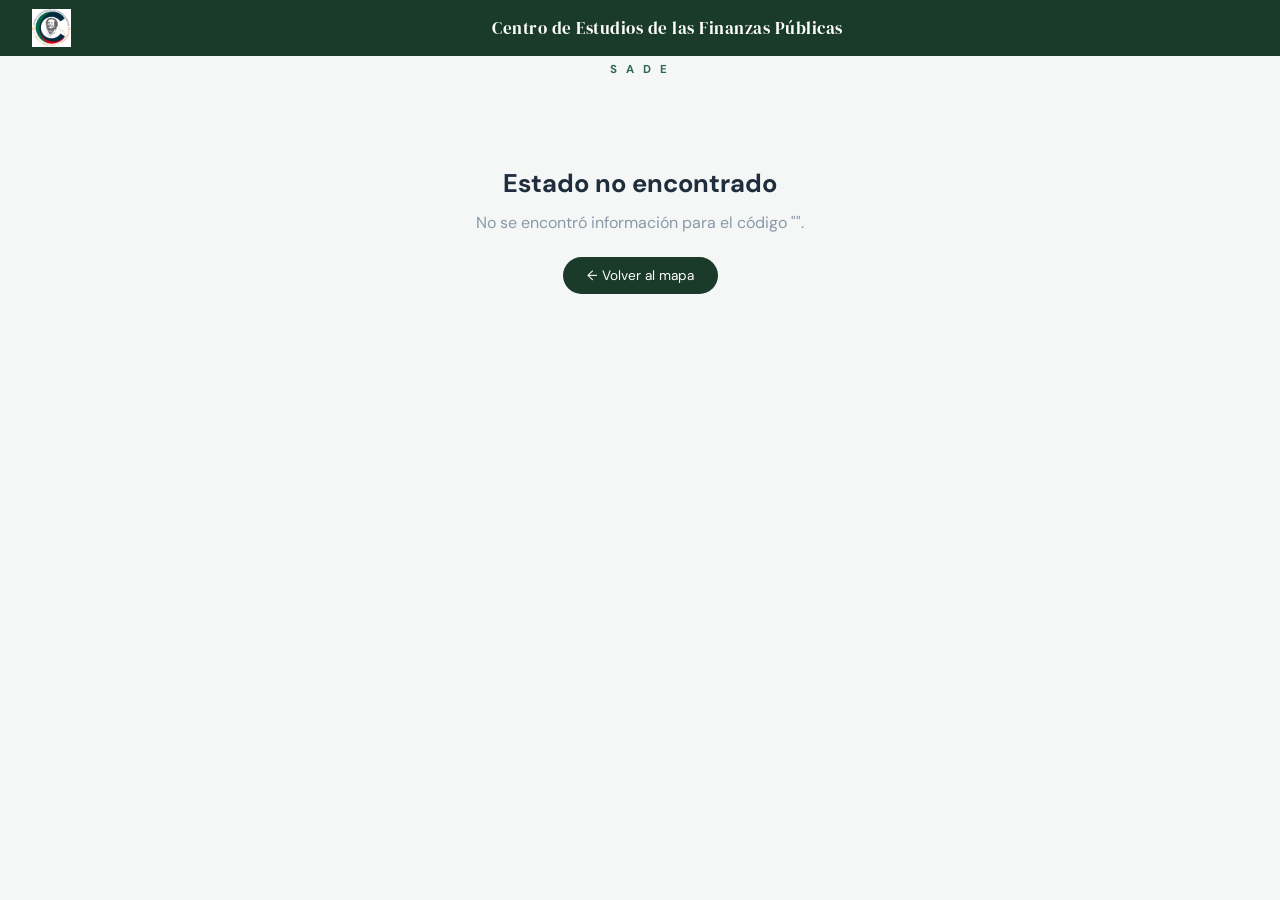
==== detalle.html @ db563347 "Add files via upload" ====
<!DOCTYPE html>
<html lang="es">
<head>
    <meta charset="UTF-8">
    <meta name="viewport" content="width=device-width, initial-scale=1.0">
    <title>SADE — Detalle Estatal</title>
    <link rel="preconnect" href="https://fonts.googleapis.com">
    <link rel="preconnect" href="https://fonts.gstatic.com" crossorigin>
    <link href="https://fonts.googleapis.com/css2?family=DM+Serif+Display:ital@0;1&family=DM+Sans:ital,wght@0,300;0,400;0,500;0,700;1,300&display=swap" rel="stylesheet">
    <script src="datos.js"></script>
    <style>
        /* ── RESET & BASE ── */
        *, *::before, *::after { box-sizing: border-box; margin: 0; padding: 0; }

        :root {
            --verde-oscuro: #1a3a2a;
            --verde:        #2d6a4f;
            --cafe:         #C1B293;
            --marino:       #1f2d3d;
            --gris-tex:     #8a99a8;
            --gris-bg:      #f4f7f6;
            --blanco:       #ffffff;
            --borde:        #dde3e9;
        }

        body {
            font-family: 'DM Sans', sans-serif;
            background: var(--gris-bg);
            color: var(--marino);
            min-height: 100vh;
        }

        /* ── TOPBAR (igual que mapa) ── */
        .topbar {
            background: var(--verde-oscuro);
            display: flex;
            align-items: center;
            padding: 0 32px;
            height: 56px;
            gap: 16px;
        }
        .topbar img {
            height: 38px;
            object-fit: contain;
        }
        .topbar-titulo {
            color: var(--blanco);
            font-family: 'DM Serif Display', serif;
            font-size: 1.05rem;
            flex: 1;
            text-align: center;
            letter-spacing: 0.5px;
        }
        .topbar-sade {
            background: var(--gris-bg);
            text-align: center;
            padding: 6px 0;
            letter-spacing: 3px;
            font-size: 0.72rem;
            font-weight: 700;
            color: var(--verde);
            text-transform: uppercase;
        }

        /* ── BREADCRUMB ── */
        .breadcrumb {
            max-width: 960px;
            margin: 0 auto;
            padding: 18px 24px 0;
            display: flex;
            align-items: center;
            gap: 8px;
        }
        .breadcrumb a {
            color: var(--verde);
            text-decoration: none;
            font-size: 0.82rem;
            font-weight: 500;
            display: flex;
            align-items: center;
            gap: 5px;
            transition: opacity 0.2s;
        }
        .breadcrumb a:hover { opacity: 0.7; }
        .breadcrumb span {
            color: var(--gris-tex);
            font-size: 0.82rem;
        }

        /* ── HERO ── */
        .hero {
            max-width: 960px;
            margin: 0 auto;
            padding: 24px 24px 0;
            display: flex;
            align-items: flex-end;
            gap: 24px;
        }
        .hero-escudo {
            width: 72px;
            height: 72px;
            object-fit: contain;
            flex-shrink: 0;
            filter: drop-shadow(0 2px 8px rgba(0,0,0,0.12));
        }
        .hero-escudo-placeholder {
            width: 72px;
            height: 72px;
            border-radius: 50%;
            background: linear-gradient(135deg, var(--cafe) 0%, var(--verde) 100%);
            display: flex;
            align-items: center;
            justify-content: center;
            font-size: 1.6rem;
            color: white;
            font-family: 'DM Serif Display', serif;
            flex-shrink: 0;
        }
        .hero-texto h1 {
            font-family: 'DM Serif Display', serif;
            font-size: 2.4rem;
            color: var(--marino);
            line-height: 1.1;
        }
        .hero-texto .hero-sub {
            font-size: 0.8rem;
            color: var(--gris-tex);
            letter-spacing: 2px;
            text-transform: uppercase;
            margin-top: 4px;
        }
        .hero-divider {
            max-width: 960px;
            margin: 16px auto 0;
            padding: 0 24px;
        }
        .hero-divider hr {
            border: none;
            border-top: 1.5px solid var(--borde);
        }

        /* ── LAYOUT PRINCIPAL ── */
        .contenido {
            max-width: 960px;
            margin: 0 auto;
            padding: 24px;
            display: grid;
            grid-template-columns: 1fr 1fr;
            gap: 20px;
        }

        /* ── TARJETA GENÉRICA ── */
        .card {
            background: var(--blanco);
            border-radius: 14px;
            padding: 22px 24px;
            box-shadow: 0 2px 12px rgba(31,45,61,0.06);
            animation: fadeUp 0.5s ease both;
        }
        .card-full { grid-column: 1 / -1; }

        .card-titulo {
            font-size: 0.62rem;
            letter-spacing: 2px;
            text-transform: uppercase;
            color: var(--cafe);
            font-weight: 700;
            margin-bottom: 16px;
        }

        /* ── KPIs (fila de 6) ── */
        .kpis-grid {
            grid-column: 1 / -1;
            display: grid;
            grid-template-columns: repeat(3, 1fr);
            gap: 12px;
        }
        .kpi-box {
            background: var(--blanco);
            border-radius: 12px;
            padding: 18px 20px;
            box-shadow: 0 2px 10px rgba(31,45,61,0.06);
            animation: fadeUp 0.5s ease both;
            border-left: 3px solid transparent;
            transition: border-color 0.25s, transform 0.25s;
        }
        .kpi-box:hover {
            border-left-color: var(--cafe);
            transform: translateY(-2px);
        }
        .kpi-label {
            font-size: 0.6rem;
            letter-spacing: 1.5px;
            text-transform: uppercase;
            color: var(--gris-tex);
            margin-bottom: 6px;
        }
        .kpi-valor {
            font-family: 'DM Serif Display', serif;
            font-size: 1.5rem;
            color: var(--marino);
            line-height: 1.1;
        }
        .kpi-unidad {
            font-family: 'DM Sans', sans-serif;
            font-size: 0.75rem;
            color: var(--gris-tex);
            margin-top: 2px;
        }

        /* ── LISTAS DE DETALLE ── */
        .detalle-lista {
            list-style: none;
            display: flex;
            flex-direction: column;
            gap: 10px;
        }
        .detalle-lista li {
            display: flex;
            align-items: flex-start;
            gap: 10px;
            font-size: 0.88rem;
            line-height: 1.5;
            color: var(--marino);
            padding-bottom: 10px;
            border-bottom: 1px solid var(--borde);
        }
        .detalle-lista li:last-child {
            border-bottom: none;
            padding-bottom: 0;
        }
        .detalle-lista li::before {
            content: '';
            width: 6px;
            height: 6px;
            border-radius: 50%;
            background: var(--cafe);
            flex-shrink: 0;
            margin-top: 7px;
        }

        /* ── BARRA COMPARATIVA (canvas) ── */
        .grafica-wrap {
            margin-top: 8px;
        }
        canvas.mini-chart {
            width: 100%;
            height: 130px;
            display: block;
        }

        /* ── BALANZA (exportaciones vs importaciones) ── */
        .balanza-wrap {
            display: flex;
            flex-direction: column;
            gap: 12px;
            margin-top: 4px;
        }
        .balanza-row {
            display: flex;
            flex-direction: column;
            gap: 4px;
        }
        .balanza-etiqueta {
            display: flex;
            justify-content: space-between;
            font-size: 0.78rem;
        }
        .balanza-etiqueta span:first-child { color: var(--gris-tex); }
        .balanza-etiqueta span:last-child  { font-weight: 600; color: var(--marino); }
        .balanza-track {
            height: 10px;
            background: var(--gris-bg);
            border-radius: 99px;
            overflow: hidden;
        }
        .balanza-fill {
            height: 100%;
            border-radius: 99px;
            transition: width 0.8s cubic-bezier(0.4,0,0.2,1);
        }
        .balanza-fill.exporta { background: var(--verde); }
        .balanza-fill.importa { background: var(--cafe); }

        /* ── GASTO VS RECAUDACIÓN ── */
        .fiscal-wrap {
            display: flex;
            flex-direction: column;
            gap: 12px;
            margin-top: 4px;
        }
        .fiscal-row {
            display: flex;
            flex-direction: column;
            gap: 4px;
        }
        .fiscal-etiqueta {
            display: flex;
            justify-content: space-between;
            font-size: 0.78rem;
        }
        .fiscal-etiqueta span:first-child { color: var(--gris-tex); }
        .fiscal-etiqueta span:last-child  { font-weight: 600; color: var(--marino); }
        .fiscal-track {
            height: 10px;
            background: var(--gris-bg);
            border-radius: 99px;
            overflow: hidden;
        }
        .fiscal-fill {
            height: 100%;
            border-radius: 99px;
            transition: width 0.8s cubic-bezier(0.4,0,0.2,1) 0.2s;
        }
        .fiscal-fill.recauda { background: var(--marino); }
        .fiscal-fill.gasta   { background: var(--gris-tex); }

        /* ── GAUGE (desempleo) ── */
        .gauge-wrap {
            display: flex;
            flex-direction: column;
            align-items: center;
            gap: 8px;
            padding: 8px 0;
        }
        canvas.gauge-canvas {
            width: 180px;
            height: 95px;
            display: block;
        }
        .gauge-valor {
            font-family: 'DM Serif Display', serif;
            font-size: 2rem;
            color: var(--marino);
            margin-top: -8px;
        }
        .gauge-label {
            font-size: 0.72rem;
            color: var(--gris-tex);
            text-align: center;
        }

        /* ── BOTÓN VOLVER ── */
        .btn-volver {
            display: inline-flex;
            align-items: center;
            gap: 8px;
            background: var(--verde-oscuro);
            color: var(--blanco);
            border: none;
            border-radius: 99px;
            padding: 10px 24px;
            font-size: 0.85rem;
            font-family: 'DM Sans', sans-serif;
            cursor: pointer;
            text-decoration: none;
            transition: background 0.25s;
        }
        .btn-volver:hover { background: var(--verde); }

        /* ── ERROR ── */
        .estado-error {
            max-width: 960px;
            margin: 60px auto;
            text-align: center;
            padding: 24px;
        }
        .estado-error h2 { font-size: 1.6rem; color: var(--marino); margin-bottom: 12px; }
        .estado-error p  { color: var(--gris-tex); margin-bottom: 24px; }

        /* ── ANIMACIONES ── */
        @keyframes fadeUp {
            from { opacity: 0; transform: translateY(14px); }
            to   { opacity: 1; transform: translateY(0); }
        }
        .card:nth-child(1) { animation-delay: 0.05s; }
        .card:nth-child(2) { animation-delay: 0.1s;  }
        .card:nth-child(3) { animation-delay: 0.15s; }
        .card:nth-child(4) { animation-delay: 0.2s;  }
        .kpi-box:nth-child(1){ animation-delay: 0.05s; }
        .kpi-box:nth-child(2){ animation-delay: 0.1s;  }
        .kpi-box:nth-child(3){ animation-delay: 0.15s; }
        .kpi-box:nth-child(4){ animation-delay: 0.2s;  }
        .kpi-box:nth-child(5){ animation-delay: 0.25s; }
        .kpi-box:nth-child(6){ animation-delay: 0.3s;  }

        /* ── FOOTER ── */
        .footer-detalle {
            max-width: 960px;
            margin: 8px auto 32px;
            padding: 0 24px;
            display: flex;
            justify-content: space-between;
            align-items: center;
            flex-wrap: wrap;
            gap: 12px;
        }
        .footer-nota {
            font-size: 0.72rem;
            color: var(--gris-tex);
        }

        /* ── RESPONSIVE ── */
        @media (max-width: 640px) {
            .contenido { grid-template-columns: 1fr; }
            .kpis-grid  { grid-template-columns: repeat(2, 1fr); }
            .hero-texto h1 { font-size: 1.8rem; }
        }
    </style>
</head>
<body>

<!-- TOPBAR -->
<div class="topbar">
    <img src="imagenes/logo_cefp.jpeg" alt="CEFP" onerror="this.style.display='none'">
    <div class="topbar-titulo">Centro de Estudios de las Finanzas Públicas</div>
</div>
<div class="topbar-sade">S A D E</div>

<!-- CONTENIDO DINÁMICO -->
<div id="app"></div>

<script>
(function () {
    // ── Leer parámetro de URL ──────────────────────────────────────────
    const params   = new URLSearchParams(window.location.search);
    const idEstado = params.get('estado') || '';
    const data     = DATABASE_SADE[idEstado];
    const app      = document.getElementById('app');

    if (!data) {
        app.innerHTML = `
            <div class="estado-error">
                <h2>Estado no encontrado</h2>
                <p>No se encontró información para el código "<strong>${idEstado}</strong>".</p>
                <a href="mapa_sade.html" class="btn-volver">← Volver al mapa</a>
            </div>`;
        return;
    }

    // ── Actualizar título de pestaña ──────────────────────────────────
    document.title = `SADE — ${data.nombre}`;

    // ── Parsear números ───────────────────────────────────────────────
    const n = (str) => parseFloat((str || '0').replace(/[^0-9.]/g, '')) || 0;

    const expo  = n(data.resumen.exportaciones);
    const impo  = n(data.resumen.importaciones);
    const recau = n(data.resumen.recaudacion);
    const gasto = n(data.resumen.gasto);
    const desemp = parseFloat(data.resumen.desempleo) || 0;
    const maxComercio = Math.max(expo, impo, 1);
    const maxFiscal   = Math.max(recau, gasto, 1);

    // ── Inicial para el placeholder ──────────────────────────────────
    const inicial = data.nombre.charAt(0).toUpperCase();

    // ── Renderizar HTML ──────────────────────────────────────────────
    app.innerHTML = `
        <!-- Breadcrumb -->
        <div class="breadcrumb">
            <a href="mapa_sade.html">
                <svg width="14" height="14" viewBox="0 0 24 24" fill="none" stroke="currentColor" stroke-width="2">
                    <path d="M15 18l-6-6 6-6"/>
                </svg>
                Mapa nacional
            </a>
            <span>›</span>
            <span>${data.nombre}</span>
        </div>

        <!-- Hero -->
        <div class="hero">
            <img class="hero-escudo" src="${data.imagen}"
                 onerror="this.style.display='none'; this.nextElementSibling.style.display='flex';"
                 alt="Escudo ${data.nombre}">
            <div class="hero-escudo-placeholder" style="display:none">${inicial}</div>
            <div class="hero-texto">
                <div class="hero-sub">Perfil estatal · SADE</div>
                <h1>${data.nombre}</h1>
            </div>
        </div>
        <div class="hero-divider"><hr></div>

        <!-- KPIs -->
        <div class="kpis-grid contenido" style="padding-bottom:0">
            ${[
                { label: 'Población',      valor: data.resumen.poblacion,    unidad: 'habitantes' },
                { label: 'Desempleo',      valor: data.resumen.desempleo,    unidad: 'tasa de desocupación' },
                { label: 'Exportaciones',  valor: data.resumen.exportaciones,unidad: '' },
                { label: 'Importaciones',  valor: data.resumen.importaciones,unidad: '' },
                { label: 'Recaudación',    valor: data.resumen.recaudacion,  unidad: '' },
                { label: 'Gasto público',  valor: data.resumen.gasto,        unidad: '' }
            ].map(k => `
                <div class="kpi-box">
                    <div class="kpi-label">${k.label}</div>
                    <div class="kpi-valor">${k.valor}</div>
                    ${k.unidad ? `<div class="kpi-unidad">${k.unidad}</div>` : ''}
                </div>`).join('')}
        </div>

        <!-- Grid de secciones -->
        <div class="contenido" style="padding-top:12px">

            <!-- Demografía -->
            <div class="card">
                <div class="card-titulo">Demografía</div>
                <ul class="detalle-lista">
                    ${(data.detalles.demografia || []).map(i => `<li>${i}</li>`).join('')}
                </ul>
            </div>

            <!-- Economía -->
            <div class="card">
                <div class="card-titulo">Contexto económico</div>
                <ul class="detalle-lista">
                    ${(data.detalles.economia || []).map(i => `<li>${i}</li>`).join('')}
                </ul>
            </div>

            <!-- Balanza comercial -->
            <div class="card">
                <div class="card-titulo">Balanza comercial</div>
                <div class="balanza-wrap">
                    <div class="balanza-row">
                        <div class="balanza-etiqueta">
                            <span>Exportaciones</span>
                            <span>${data.resumen.exportaciones}</span>
                        </div>
                        <div class="balanza-track">
                            <div class="balanza-fill exporta" id="bar-expo" style="width:0%"></div>
                        </div>
                    </div>
                    <div class="balanza-row">
                        <div class="balanza-etiqueta">
                            <span>Importaciones</span>
                            <span>${data.resumen.importaciones}</span>
                        </div>
                        <div class="balanza-track">
                            <div class="balanza-fill importa" id="bar-impo" style="width:0%"></div>
                        </div>
                    </div>
                </div>
            </div>

            <!-- Desempleo gauge -->
            <div class="card">
                <div class="card-titulo">Tasa de desempleo</div>
                <div class="gauge-wrap">
                    <canvas id="gauge-canvas" class="gauge-canvas" width="360" height="190"></canvas>
                    <div class="gauge-valor">${data.resumen.desempleo}</div>
                    <div class="gauge-label">Tasa de desocupación abierta</div>
                </div>
            </div>

            <!-- Recaudación detalle -->
            <div class="card">
                <div class="card-titulo">Ingresos públicos</div>
                <ul class="detalle-lista">
                    ${(data.detalles.recaudacion || []).map(i => `<li>${i}</li>`).join('')}
                </ul>
                <div class="fiscal-wrap" style="margin-top:18px">
                    <div class="card-titulo" style="margin-bottom:8px">Recaudación vs Gasto</div>
                    <div class="fiscal-row">
                        <div class="fiscal-etiqueta">
                            <span>Recaudación</span><span>${data.resumen.recaudacion}</span>
                        </div>
                        <div class="fiscal-track">
                            <div class="fiscal-fill recauda" id="bar-recau" style="width:0%"></div>
                        </div>
                    </div>
                    <div class="fiscal-row">
                        <div class="fiscal-etiqueta">
                            <span>Gasto</span><span>${data.resumen.gasto}</span>
                        </div>
                        <div class="fiscal-track">
                            <div class="fiscal-fill gasta" id="bar-gasto" style="width:0%"></div>
                        </div>
                    </div>
                </div>
            </div>

            <!-- Gasto detalle -->
            <div class="card">
                <div class="card-titulo">Destino del gasto</div>
                <ul class="detalle-lista">
                    ${(data.detalles.gasto || []).map(i => `<li>${i}</li>`).join('')}
                </ul>
            </div>

        </div>

        <!-- Footer -->
        <div class="footer-detalle">
            <a href="mapa_sade.html" class="btn-volver">← Volver al mapa</a>
            <span class="footer-nota">Fuente: CEFP · Sistema de Análisis de Datos Estatales (SADE)</span>
        </div>
    `;

    // ── Animar barras (después del render) ───────────────────────────
    requestAnimationFrame(() => {
        setTimeout(() => {
            const pExpo  = Math.min((expo  / maxComercio) * 100, 100);
            const pImpo  = Math.min((impo  / maxComercio) * 100, 100);
            const pRecau = Math.min((recau / maxFiscal)   * 100, 100);
            const pGasto = Math.min((gasto / maxFiscal)   * 100, 100);

            document.getElementById('bar-expo').style.width  = pExpo  + '%';
            document.getElementById('bar-impo').style.width  = pImpo  + '%';
            document.getElementById('bar-recau').style.width = pRecau + '%';
            document.getElementById('bar-gasto').style.width = pGasto + '%';
        }, 100);
    });

    // ── Gauge de desempleo ────────────────────────────────────────────
    setTimeout(() => {
        const canvas = document.getElementById('gauge-canvas');
        if (!canvas) return;
        const ctx = canvas.getContext('2d');
        const W = canvas.width, H = canvas.height;
        const cx = W / 2, cy = H - 14;
        const r = Math.min(W, H * 2) * 0.38;

        // Fondo arco
        ctx.beginPath();
        ctx.arc(cx, cy, r, Math.PI, 0);
        ctx.lineWidth = 18;
        ctx.strokeStyle = '#dde3e9';
        ctx.lineCap = 'round';
        ctx.stroke();

        // Arco coloreado
        const pct = Math.min(desemp / 8, 1);
        const startAngle = Math.PI;
        const endAngle   = Math.PI + (Math.PI * pct);

        // Color dinámico: verde → cafe → gris según nivel
        const color = pct < 0.4 ? '#2d6a4f' : pct < 0.7 ? '#C1B293' : '#8a99a8';

        ctx.beginPath();
        ctx.arc(cx, cy, r, startAngle, endAngle);
        ctx.lineWidth = 18;
        ctx.strokeStyle = color;
        ctx.lineCap = 'round';
        ctx.stroke();

        // Escala
        ['0%', '2%', '4%', '6%', '8%'].forEach((label, i) => {
            const angle = Math.PI + (Math.PI * i / 4);
            const tx = cx + (r + 20) * Math.cos(angle);
            const ty = cy + (r + 20) * Math.sin(angle);
            ctx.fillStyle = '#8a99a8';
            ctx.font = '13px DM Sans, sans-serif';
            ctx.textAlign = 'center';
            ctx.textBaseline = 'middle';
            ctx.fillText(label, tx, ty);
        });
    }, 150);

})();
</script>
</body>
</html>
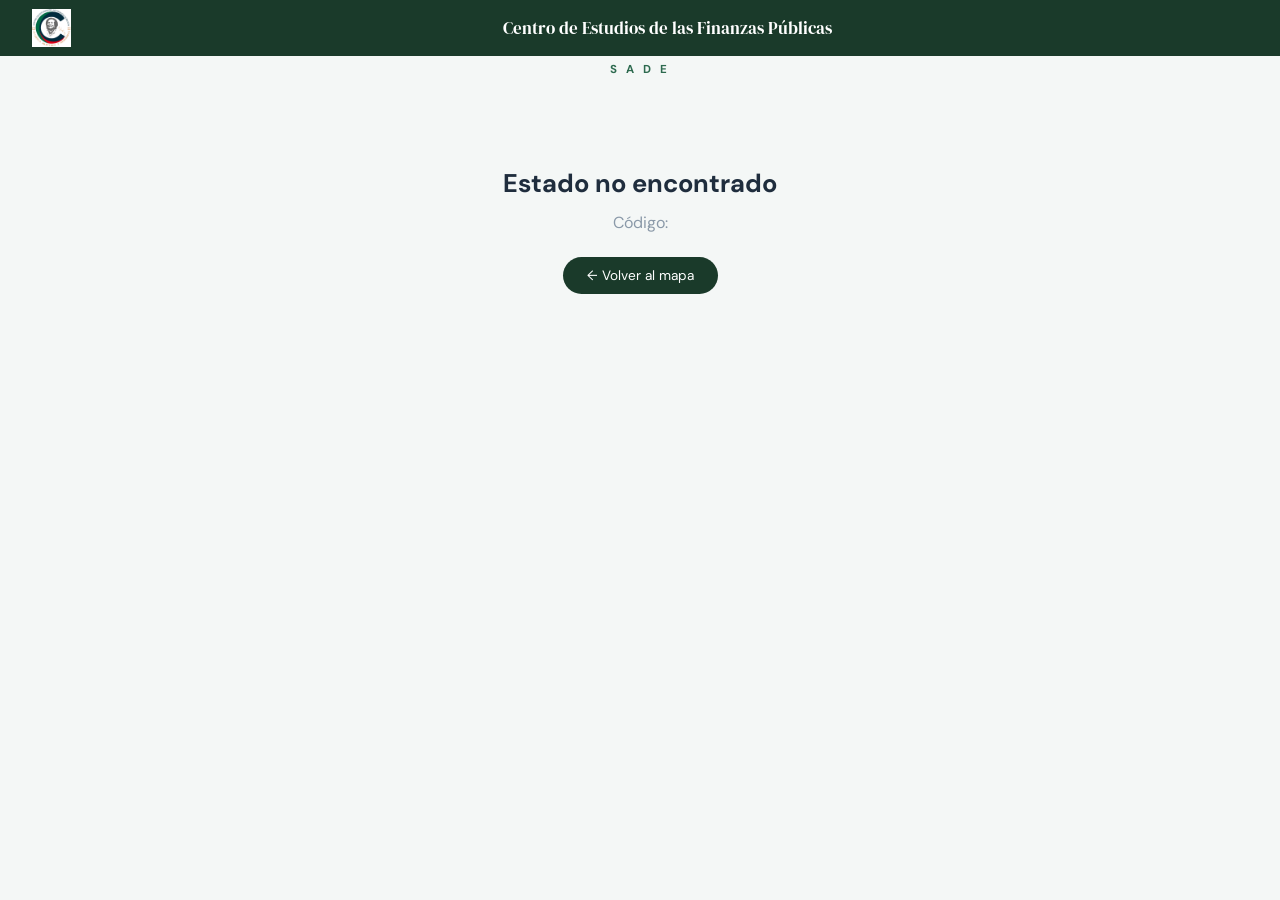
==== commit ff3da2cf: "Add files via upload" ====
--- a/detalle.html
+++ b/detalle.html
@@ -3,659 +3,685 @@
 <head>
     <meta charset="UTF-8">
     <meta name="viewport" content="width=device-width, initial-scale=1.0">
-    <title>SADE — Detalle Estatal</title>
+    <title>SADE — Perfil Estatal</title>
     <link rel="preconnect" href="https://fonts.googleapis.com">
-    <link rel="preconnect" href="https://fonts.gstatic.com" crossorigin>
-    <link href="https://fonts.googleapis.com/css2?family=DM+Serif+Display:ital@0;1&family=DM+Sans:ital,wght@0,300;0,400;0,500;0,700;1,300&display=swap" rel="stylesheet">
+    <link href="https://fonts.googleapis.com/css2?family=DM+Serif+Display:ital@0;1&family=DM+Sans:wght@300;400;500;700&display=swap" rel="stylesheet">
     <script src="datos.js"></script>
+    <script src="datos_historicos.js"></script>
+    <script src="mapa_paths.js"></script>
     <style>
-        /* ── RESET & BASE ── */
         *, *::before, *::after { box-sizing: border-box; margin: 0; padding: 0; }
-
         :root {
-            --verde-oscuro: #1a3a2a;
-            --verde:        #2d6a4f;
-            --cafe:         #C1B293;
-            --marino:       #1f2d3d;
-            --gris-tex:     #8a99a8;
-            --gris-bg:      #f4f7f6;
-            --blanco:       #ffffff;
-            --borde:        #dde3e9;
-        }
-
-        body {
-            font-family: 'DM Sans', sans-serif;
-            background: var(--gris-bg);
-            color: var(--marino);
-            min-height: 100vh;
-        }
-
-        /* ── TOPBAR (igual que mapa) ── */
-        .topbar {
-            background: var(--verde-oscuro);
-            display: flex;
-            align-items: center;
-            padding: 0 32px;
-            height: 56px;
-            gap: 16px;
-        }
-        .topbar img {
-            height: 38px;
-            object-fit: contain;
-        }
-        .topbar-titulo {
-            color: var(--blanco);
-            font-family: 'DM Serif Display', serif;
-            font-size: 1.05rem;
-            flex: 1;
-            text-align: center;
-            letter-spacing: 0.5px;
-        }
-        .topbar-sade {
-            background: var(--gris-bg);
-            text-align: center;
-            padding: 6px 0;
-            letter-spacing: 3px;
-            font-size: 0.72rem;
-            font-weight: 700;
-            color: var(--verde);
-            text-transform: uppercase;
-        }
-
-        /* ── BREADCRUMB ── */
-        .breadcrumb {
-            max-width: 960px;
-            margin: 0 auto;
-            padding: 18px 24px 0;
-            display: flex;
-            align-items: center;
-            gap: 8px;
-        }
-        .breadcrumb a {
-            color: var(--verde);
-            text-decoration: none;
-            font-size: 0.82rem;
-            font-weight: 500;
-            display: flex;
-            align-items: center;
-            gap: 5px;
-            transition: opacity 0.2s;
-        }
-        .breadcrumb a:hover { opacity: 0.7; }
-        .breadcrumb span {
-            color: var(--gris-tex);
-            font-size: 0.82rem;
-        }
-
-        /* ── HERO ── */
-        .hero {
-            max-width: 960px;
-            margin: 0 auto;
-            padding: 24px 24px 0;
-            display: flex;
-            align-items: flex-end;
-            gap: 24px;
-        }
-        .hero-escudo {
-            width: 72px;
-            height: 72px;
-            object-fit: contain;
-            flex-shrink: 0;
-            filter: drop-shadow(0 2px 8px rgba(0,0,0,0.12));
-        }
-        .hero-escudo-placeholder {
-            width: 72px;
-            height: 72px;
-            border-radius: 50%;
-            background: linear-gradient(135deg, var(--cafe) 0%, var(--verde) 100%);
-            display: flex;
-            align-items: center;
-            justify-content: center;
-            font-size: 1.6rem;
-            color: white;
-            font-family: 'DM Serif Display', serif;
-            flex-shrink: 0;
-        }
-        .hero-texto h1 {
-            font-family: 'DM Serif Display', serif;
-            font-size: 2.4rem;
-            color: var(--marino);
-            line-height: 1.1;
-        }
-        .hero-texto .hero-sub {
-            font-size: 0.8rem;
-            color: var(--gris-tex);
-            letter-spacing: 2px;
-            text-transform: uppercase;
-            margin-top: 4px;
-        }
-        .hero-divider {
-            max-width: 960px;
-            margin: 16px auto 0;
-            padding: 0 24px;
-        }
-        .hero-divider hr {
-            border: none;
-            border-top: 1.5px solid var(--borde);
-        }
-
-        /* ── LAYOUT PRINCIPAL ── */
-        .contenido {
-            max-width: 960px;
-            margin: 0 auto;
-            padding: 24px;
-            display: grid;
-            grid-template-columns: 1fr 1fr;
-            gap: 20px;
-        }
-
-        /* ── TARJETA GENÉRICA ── */
-        .card {
-            background: var(--blanco);
-            border-radius: 14px;
-            padding: 22px 24px;
-            box-shadow: 0 2px 12px rgba(31,45,61,0.06);
-            animation: fadeUp 0.5s ease both;
-        }
-        .card-full { grid-column: 1 / -1; }
-
-        .card-titulo {
-            font-size: 0.62rem;
-            letter-spacing: 2px;
-            text-transform: uppercase;
-            color: var(--cafe);
-            font-weight: 700;
-            margin-bottom: 16px;
-        }
-
-        /* ── KPIs (fila de 6) ── */
-        .kpis-grid {
-            grid-column: 1 / -1;
-            display: grid;
-            grid-template-columns: repeat(3, 1fr);
-            gap: 12px;
-        }
+            --vo: #1a3a2a; --ve: #2d6a4f; --ca: #C1B293;
+            --ma: #1f2d3d; --gt: #8a99a8; --gb: #f4f7f6;
+            --bd: #dde3e9; --bl: #ffffff;
+            --pos: #2d6a4f; --neg: #c0392b;
+        }
+        body { font-family:'DM Sans',sans-serif; background:var(--gb); color:var(--ma); min-height:100vh; }
+
+        /* TOPBAR */
+        .topbar { background:var(--vo); display:flex; align-items:center; padding:0 32px; height:56px; gap:16px; }
+        .topbar img { height:38px; object-fit:contain; }
+        .topbar-titulo { color:#fff; font-family:'DM Serif Display',serif; font-size:1.05rem; flex:1; text-align:center; }
+        .topbar-sade { background:var(--gb); text-align:center; padding:6px 0; letter-spacing:3px; font-size:.72rem; font-weight:700; color:var(--ve); text-transform:uppercase; }
+
+        /* BREADCRUMB */
+        .breadcrumb { max-width:960px; margin:0 auto; padding:18px 24px 0; display:flex; align-items:center; gap:8px; }
+        .breadcrumb a { color:var(--ve); text-decoration:none; font-size:.82rem; font-weight:500; display:flex; align-items:center; gap:5px; transition:opacity .2s; }
+        .breadcrumb a:hover { opacity:.7; }
+        .breadcrumb span { color:var(--gt); font-size:.82rem; }
+
+        /* HERO */
+        .hero { max-width:960px; margin:0 auto; padding:24px 24px 0; display:flex; align-items:flex-end; gap:24px; }
+        .hero-escudo-wrap { width:68px; height:68px; flex-shrink:0; display:flex; align-items:center; justify-content:center; }
+        .hero-escudo-img { width:68px; height:68px; object-fit:contain; filter:drop-shadow(0 2px 6px rgba(0,0,0,.15)); }
+        .hero-escudo-fallback { width:68px; height:68px; border-radius:50%; background:linear-gradient(135deg,var(--ca),var(--ve)); display:none; align-items:center; justify-content:center; font-family:'DM Serif Display',serif; font-size:1.7rem; color:#fff; box-shadow:0 4px 16px rgba(45,106,79,.25); }
+        .hero-silueta { flex-shrink:0; opacity:.18; }
+        .hero-silueta svg { display:block; }
+        .hero-texto h1 { font-family:'DM Serif Display',serif; font-size:2.4rem; color:var(--ma); line-height:1.1; }
+        .hero-sub { font-size:.8rem; color:var(--gt); letter-spacing:2px; text-transform:uppercase; margin-top:4px; }
+        .hero-divider { max-width:960px; margin:16px auto 0; padding:0 24px; }
+        .hero-divider hr { border:none; border-top:1.5px solid var(--bd); }
+
+        /* KPI GRID */
+        .kpis-grid { max-width:960px; margin:0 auto; padding:20px 24px 0; display:grid; grid-template-columns:repeat(3,1fr); gap:12px; }
         .kpi-box {
-            background: var(--blanco);
-            border-radius: 12px;
-            padding: 18px 20px;
-            box-shadow: 0 2px 10px rgba(31,45,61,0.06);
-            animation: fadeUp 0.5s ease both;
-            border-left: 3px solid transparent;
-            transition: border-color 0.25s, transform 0.25s;
-        }
-        .kpi-box:hover {
-            border-left-color: var(--cafe);
-            transform: translateY(-2px);
-        }
-        .kpi-label {
-            font-size: 0.6rem;
-            letter-spacing: 1.5px;
-            text-transform: uppercase;
-            color: var(--gris-tex);
-            margin-bottom: 6px;
-        }
-        .kpi-valor {
-            font-family: 'DM Serif Display', serif;
-            font-size: 1.5rem;
-            color: var(--marino);
-            line-height: 1.1;
-        }
-        .kpi-unidad {
-            font-family: 'DM Sans', sans-serif;
-            font-size: 0.75rem;
-            color: var(--gris-tex);
-            margin-top: 2px;
-        }
-
-        /* ── LISTAS DE DETALLE ── */
-        .detalle-lista {
-            list-style: none;
-            display: flex;
-            flex-direction: column;
-            gap: 10px;
-        }
-        .detalle-lista li {
-            display: flex;
-            align-items: flex-start;
-            gap: 10px;
-            font-size: 0.88rem;
-            line-height: 1.5;
-            color: var(--marino);
-            padding-bottom: 10px;
-            border-bottom: 1px solid var(--borde);
-        }
-        .detalle-lista li:last-child {
-            border-bottom: none;
-            padding-bottom: 0;
-        }
-        .detalle-lista li::before {
-            content: '';
-            width: 6px;
-            height: 6px;
-            border-radius: 50%;
-            background: var(--cafe);
-            flex-shrink: 0;
-            margin-top: 7px;
-        }
-
-        /* ── BARRA COMPARATIVA (canvas) ── */
-        .grafica-wrap {
-            margin-top: 8px;
-        }
-        canvas.mini-chart {
-            width: 100%;
-            height: 130px;
-            display: block;
-        }
-
-        /* ── BALANZA (exportaciones vs importaciones) ── */
-        .balanza-wrap {
-            display: flex;
-            flex-direction: column;
-            gap: 12px;
-            margin-top: 4px;
-        }
-        .balanza-row {
-            display: flex;
-            flex-direction: column;
-            gap: 4px;
-        }
-        .balanza-etiqueta {
-            display: flex;
-            justify-content: space-between;
-            font-size: 0.78rem;
-        }
-        .balanza-etiqueta span:first-child { color: var(--gris-tex); }
-        .balanza-etiqueta span:last-child  { font-weight: 600; color: var(--marino); }
-        .balanza-track {
-            height: 10px;
-            background: var(--gris-bg);
-            border-radius: 99px;
-            overflow: hidden;
-        }
-        .balanza-fill {
-            height: 100%;
-            border-radius: 99px;
-            transition: width 0.8s cubic-bezier(0.4,0,0.2,1);
-        }
-        .balanza-fill.exporta { background: var(--verde); }
-        .balanza-fill.importa { background: var(--cafe); }
-
-        /* ── GASTO VS RECAUDACIÓN ── */
-        .fiscal-wrap {
-            display: flex;
-            flex-direction: column;
-            gap: 12px;
-            margin-top: 4px;
-        }
-        .fiscal-row {
-            display: flex;
-            flex-direction: column;
-            gap: 4px;
-        }
-        .fiscal-etiqueta {
-            display: flex;
-            justify-content: space-between;
-            font-size: 0.78rem;
-        }
-        .fiscal-etiqueta span:first-child { color: var(--gris-tex); }
-        .fiscal-etiqueta span:last-child  { font-weight: 600; color: var(--marino); }
-        .fiscal-track {
-            height: 10px;
-            background: var(--gris-bg);
-            border-radius: 99px;
-            overflow: hidden;
-        }
-        .fiscal-fill {
-            height: 100%;
-            border-radius: 99px;
-            transition: width 0.8s cubic-bezier(0.4,0,0.2,1) 0.2s;
-        }
-        .fiscal-fill.recauda { background: var(--marino); }
-        .fiscal-fill.gasta   { background: var(--gris-tex); }
-
-        /* ── GAUGE (desempleo) ── */
-        .gauge-wrap {
-            display: flex;
-            flex-direction: column;
-            align-items: center;
-            gap: 8px;
-            padding: 8px 0;
-        }
-        canvas.gauge-canvas {
-            width: 180px;
-            height: 95px;
-            display: block;
-        }
-        .gauge-valor {
-            font-family: 'DM Serif Display', serif;
-            font-size: 2rem;
-            color: var(--marino);
-            margin-top: -8px;
-        }
-        .gauge-label {
-            font-size: 0.72rem;
-            color: var(--gris-tex);
-            text-align: center;
-        }
-
-        /* ── BOTÓN VOLVER ── */
-        .btn-volver {
-            display: inline-flex;
-            align-items: center;
-            gap: 8px;
-            background: var(--verde-oscuro);
-            color: var(--blanco);
-            border: none;
-            border-radius: 99px;
-            padding: 10px 24px;
-            font-size: 0.85rem;
-            font-family: 'DM Sans', sans-serif;
-            cursor: pointer;
-            text-decoration: none;
-            transition: background 0.25s;
-        }
-        .btn-volver:hover { background: var(--verde); }
-
-        /* ── ERROR ── */
-        .estado-error {
-            max-width: 960px;
-            margin: 60px auto;
-            text-align: center;
-            padding: 24px;
-        }
-        .estado-error h2 { font-size: 1.6rem; color: var(--marino); margin-bottom: 12px; }
-        .estado-error p  { color: var(--gris-tex); margin-bottom: 24px; }
-
-        /* ── ANIMACIONES ── */
-        @keyframes fadeUp {
-            from { opacity: 0; transform: translateY(14px); }
-            to   { opacity: 1; transform: translateY(0); }
-        }
-        .card:nth-child(1) { animation-delay: 0.05s; }
-        .card:nth-child(2) { animation-delay: 0.1s;  }
-        .card:nth-child(3) { animation-delay: 0.15s; }
-        .card:nth-child(4) { animation-delay: 0.2s;  }
-        .kpi-box:nth-child(1){ animation-delay: 0.05s; }
-        .kpi-box:nth-child(2){ animation-delay: 0.1s;  }
-        .kpi-box:nth-child(3){ animation-delay: 0.15s; }
-        .kpi-box:nth-child(4){ animation-delay: 0.2s;  }
-        .kpi-box:nth-child(5){ animation-delay: 0.25s; }
-        .kpi-box:nth-child(6){ animation-delay: 0.3s;  }
-
-        /* ── FOOTER ── */
-        .footer-detalle {
-            max-width: 960px;
-            margin: 8px auto 32px;
-            padding: 0 24px;
-            display: flex;
-            justify-content: space-between;
-            align-items: center;
-            flex-wrap: wrap;
-            gap: 12px;
-        }
-        .footer-nota {
-            font-size: 0.72rem;
-            color: var(--gris-tex);
-        }
-
-        /* ── RESPONSIVE ── */
-        @media (max-width: 640px) {
-            .contenido { grid-template-columns: 1fr; }
-            .kpis-grid  { grid-template-columns: repeat(2, 1fr); }
-            .hero-texto h1 { font-size: 1.8rem; }
+            background:var(--bl); border-radius:12px; padding:18px 20px;
+            box-shadow:0 2px 10px rgba(31,45,61,.06);
+            border-left:3px solid transparent;
+            cursor:pointer; position:relative;
+            transition:border-color .25s, transform .25s, box-shadow .25s;
+            animation:fadeUp .5s ease both;
+        }
+        .kpi-box:hover { border-left-color:var(--ca); transform:translateY(-2px); box-shadow:0 6px 20px rgba(31,45,61,.12); }
+        .kpi-box.activo { border-left-color:var(--ve); background:linear-gradient(135deg,rgba(45,106,79,.04),var(--bl)); }
+        .kpi-label { font-size:.6rem; letter-spacing:1.5px; text-transform:uppercase; color:var(--gt); margin-bottom:6px; }
+        .kpi-valor { font-family:'DM Serif Display',serif; font-size:1.5rem; color:var(--ma); line-height:1.1; }
+        .kpi-unidad { font-size:.75rem; color:var(--gt); margin-top:2px; }
+        .kpi-hint { font-size:.55rem; color:var(--ca); letter-spacing:.5px; text-transform:uppercase; margin-top:6px; opacity:0; transition:opacity .2s; }
+        .kpi-box:hover .kpi-hint, .kpi-box.activo .kpi-hint { opacity:1; }
+        .kpi-box.activo .kpi-hint { color:var(--ve); }
+
+        /* PANEL HISTÓRICO — se inserta entre KPIs y las cards */
+        .panel-historico {
+            max-width:960px; margin:0 auto;
+            overflow:hidden;
+            max-height:0;
+            transition:max-height .55s cubic-bezier(.4,0,.2,1), opacity .4s ease;
+            opacity:0;
+        }
+        .panel-historico.abierto { max-height:700px; opacity:1; }
+        .panel-inner {
+            background:var(--bl); border-radius:14px;
+            margin:14px 24px 0;
+            box-shadow:0 4px 24px rgba(31,45,61,.10);
+            border-top:3px solid var(--ve);
+            overflow:hidden;
+        }
+
+        /* HEADER DEL PANEL */
+        .ph-header {
+            display:flex; align-items:center; justify-content:space-between;
+            padding:16px 22px 12px;
+            border-bottom:1px solid var(--bd);
+        }
+        .ph-titulo { font-family:'DM Serif Display',serif; font-size:1.15rem; color:var(--ma); }
+        .ph-subtitulo { font-size:.68rem; color:var(--gt); letter-spacing:1px; text-transform:uppercase; margin-top:2px; }
+        .btn-cerrar {
+            width:28px; height:28px; border-radius:50%; border:1.5px solid var(--bd);
+            background:none; cursor:pointer; display:flex; align-items:center; justify-content:center;
+            color:var(--gt); font-size:1rem; transition:background .2s, color .2s;
+        }
+        .btn-cerrar:hover { background:var(--ma); color:#fff; border-color:var(--ma); }
+
+        /* SELECTOR DE AÑOS */
+        .ph-controles { padding:14px 22px 10px; display:flex; align-items:center; gap:12px; flex-wrap:wrap; border-bottom:1px solid var(--bd); }
+        .ph-ctrl-label { font-size:.7rem; color:var(--gt); letter-spacing:1px; text-transform:uppercase; white-space:nowrap; }
+        .años-chips { display:flex; gap:6px; flex-wrap:wrap; }
+        .chip-año {
+            padding:4px 12px; border-radius:99px; font-size:.78rem; font-weight:500;
+            border:1.5px solid var(--bd); background:var(--gb); color:var(--gt);
+            cursor:pointer; transition:all .2s; user-select:none;
+        }
+        .chip-año.on { background:var(--ve); border-color:var(--ve); color:#fff; }
+        .chip-año:hover:not(.on) { border-color:var(--ca); color:var(--ma); }
+        .btn-todos { padding:4px 12px; border-radius:99px; font-size:.72rem; border:1.5px solid var(--bd); background:none; color:var(--gt); cursor:pointer; transition:all .2s; }
+        .btn-todos:hover { border-color:var(--ma); color:var(--ma); }
+
+        /* TIPO DE VISTA */
+        .vista-chips { display:flex; gap:4px; margin-left:auto; }
+        .chip-vista {
+            padding:4px 11px; border-radius:8px; font-size:.72rem; font-weight:500;
+            border:1.5px solid var(--bd); background:none; color:var(--gt);
+            cursor:pointer; transition:all .2s;
+        }
+        .chip-vista.on { background:var(--ma); border-color:var(--ma); color:#fff; }
+
+        /* CUERPO DEL PANEL */
+        .ph-body { padding:16px 22px 20px; }
+
+        /* GRÁFICA */
+        #hist-chart-wrap { position:relative; }
+        canvas#hist-chart { width:100%; height:180px; display:block; }
+
+        /* TABLA */
+        .hist-tabla-wrap { overflow-x:auto; margin-top:14px; }
+        table.hist-tabla { width:100%; border-collapse:collapse; font-size:.82rem; }
+        table.hist-tabla thead th { padding:7px 12px; text-align:right; font-size:.7rem; font-weight:600; color:var(--gt); border-bottom:1.5px solid var(--bd); white-space:nowrap; }
+        table.hist-tabla thead th:first-child { text-align:left; }
+        table.hist-tabla tbody td { padding:9px 12px; text-align:right; border-bottom:1px solid var(--bd); white-space:nowrap; }
+        table.hist-tabla tbody td:first-child { text-align:left; color:var(--gt); font-size:.78rem; font-weight:500; }
+        .td-anio { font-weight:700; color:var(--ma) !important; font-size:.85rem !important; }
+        .td-act { background:rgba(193,178,147,.08); font-weight:600; }
+        .delta-p { color:var(--pos); font-size:.7rem; }
+        .delta-n { color:var(--neg); font-size:.7rem; }
+        .delta-z { color:var(--gt); font-size:.7rem; }
+
+        /* STAT PILLS en el panel */
+        .stat-pills { display:flex; gap:12px; flex-wrap:wrap; margin-bottom:14px; }
+        .stat-pill { background:var(--gb); border-radius:10px; padding:8px 14px; }
+        .stat-pill-label { font-size:.58rem; letter-spacing:1px; text-transform:uppercase; color:var(--gt); margin-bottom:2px; }
+        .stat-pill-val { font-size:.95rem; font-weight:700; color:var(--ma); }
+        .stat-pill-val.pos { color:var(--pos); }
+        .stat-pill-val.neg { color:var(--neg); }
+
+        /* CARDS DE CONTENIDO */
+        .contenido { max-width:960px; margin:0 auto; padding:20px 24px; display:grid; grid-template-columns:1fr 1fr; gap:20px; }
+        .card { background:var(--bl); border-radius:14px; padding:22px 24px; box-shadow:0 2px 12px rgba(31,45,61,.06); animation:fadeUp .5s ease both; }
+        .card-full { grid-column:1/-1; }
+        .card-titulo { font-size:.62rem; letter-spacing:2px; text-transform:uppercase; color:var(--ca); font-weight:700; margin-bottom:16px; }
+
+        /* LISTAS */
+        .detalle-lista { list-style:none; display:flex; flex-direction:column; gap:10px; }
+        .detalle-lista li { display:flex; align-items:flex-start; gap:10px; font-size:.88rem; line-height:1.5; color:var(--ma); padding-bottom:10px; border-bottom:1px solid var(--bd); }
+        .detalle-lista li:last-child { border-bottom:none; padding-bottom:0; }
+        .detalle-lista li::before { content:''; width:6px; height:6px; border-radius:50%; background:var(--ca); flex-shrink:0; margin-top:7px; }
+
+        /* BARRAS */
+        .barra-row { display:flex; flex-direction:column; gap:4px; margin-bottom:12px; }
+        .barra-header { display:flex; justify-content:space-between; font-size:.78rem; }
+        .barra-header span:first-child { color:var(--gt); }
+        .barra-header span:last-child { font-weight:600; }
+        .barra-track { height:10px; background:var(--gb); border-radius:99px; overflow:hidden; }
+        .barra-fill { height:100%; border-radius:99px; transition:width .8s cubic-bezier(.4,0,.2,1); }
+        .fv { background:var(--ve); } .fc { background:var(--ca); }
+        .fm { background:var(--ma); } .fg { background:var(--gt); }
+
+        /* GAUGE */
+        .gauge-wrap { display:flex; flex-direction:column; align-items:center; gap:8px; padding:8px 0; }
+        canvas.gauge-canvas { width:180px; height:95px; display:block; }
+        .gauge-valor { font-family:'DM Serif Display',serif; font-size:2rem; color:var(--ma); margin-top:-8px; }
+        .gauge-label { font-size:.72rem; color:var(--gt); text-align:center; }
+
+        /* BTN VOLVER */
+        .btn-volver { display:inline-flex; align-items:center; gap:8px; background:var(--vo); color:#fff; border:none; border-radius:99px; padding:10px 24px; font-size:.85rem; font-family:'DM Sans',sans-serif; cursor:pointer; text-decoration:none; transition:background .25s; }
+        .btn-volver:hover { background:var(--ve); }
+
+        /* FOOTER */
+        .footer-detalle { max-width:960px; margin:8px auto 32px; padding:0 24px; display:flex; justify-content:space-between; align-items:center; flex-wrap:wrap; gap:12px; }
+        .footer-nota { font-size:.72rem; color:var(--gt); }
+
+        /* ERROR */
+        .estado-error { max-width:960px; margin:60px auto; text-align:center; padding:24px; }
+        .estado-error h2 { font-size:1.6rem; color:var(--ma); margin-bottom:12px; }
+        .estado-error p  { color:var(--gt); margin-bottom:24px; }
+
+        @keyframes fadeUp { from{opacity:0;transform:translateY(14px)} to{opacity:1;transform:translateY(0)} }
+        .kpi-box:nth-child(1){animation-delay:.05s}.kpi-box:nth-child(2){animation-delay:.1s}
+        .kpi-box:nth-child(3){animation-delay:.15s}.kpi-box:nth-child(4){animation-delay:.2s}
+        .kpi-box:nth-child(5){animation-delay:.25s}.kpi-box:nth-child(6){animation-delay:.3s}
+        .card:nth-child(1){animation-delay:.05s}.card:nth-child(2){animation-delay:.1s}
+        .card:nth-child(3){animation-delay:.15s}.card:nth-child(4){animation-delay:.2s}
+        .card:nth-child(5){animation-delay:.25s}.card:nth-child(6){animation-delay:.3s}
+
+        @media(max-width:640px){
+            .kpis-grid{grid-template-columns:repeat(2,1fr)}
+            .contenido{grid-template-columns:1fr}
+            .hero-texto h1{font-size:1.8rem}
         }
     </style>
 </head>
 <body>
 
-<!-- TOPBAR -->
 <div class="topbar">
     <img src="imagenes/logo_cefp.jpeg" alt="CEFP" onerror="this.style.display='none'">
     <div class="topbar-titulo">Centro de Estudios de las Finanzas Públicas</div>
 </div>
 <div class="topbar-sade">S A D E</div>
 
-<!-- CONTENIDO DINÁMICO -->
 <div id="app"></div>
 
 <script>
 (function () {
-    // ── Leer parámetro de URL ──────────────────────────────────────────
-    const params   = new URLSearchParams(window.location.search);
-    const idEstado = params.get('estado') || '';
-    const data     = DATABASE_SADE[idEstado];
-    const app      = document.getElementById('app');
-
-    if (!data) {
-        app.innerHTML = `
-            <div class="estado-error">
-                <h2>Estado no encontrado</h2>
-                <p>No se encontró información para el código "<strong>${idEstado}</strong>".</p>
-                <a href="mapa_sade.html" class="btn-volver">← Volver al mapa</a>
-            </div>`;
+    var P = new URLSearchParams(location.search);
+    var id = P.get('estado') || P.get('id') || '';
+    var D = DATABASE_SADE[id];
+    var H = (typeof HISTORICO_SADE !== 'undefined') ? HISTORICO_SADE[id] : null;
+    var app = document.getElementById('app');
+
+    if (!D) {
+        app.innerHTML = '<div class="estado-error"><h2>Estado no encontrado</h2><p>Código: <strong>' + id + '</strong></p><a href="mapa_sade.html" class="btn-volver">← Volver al mapa</a></div>';
         return;
     }
 
-    // ── Actualizar título de pestaña ──────────────────────────────────
-    document.title = `SADE — ${data.nombre}`;
-
-    // ── Parsear números ───────────────────────────────────────────────
-    const n = (str) => parseFloat((str || '0').replace(/[^0-9.]/g, '')) || 0;
-
-    const expo  = n(data.resumen.exportaciones);
-    const impo  = n(data.resumen.importaciones);
-    const recau = n(data.resumen.recaudacion);
-    const gasto = n(data.resumen.gasto);
-    const desemp = parseFloat(data.resumen.desempleo) || 0;
-    const maxComercio = Math.max(expo, impo, 1);
-    const maxFiscal   = Math.max(recau, gasto, 1);
-
-    // ── Inicial para el placeholder ──────────────────────────────────
-    const inicial = data.nombre.charAt(0).toUpperCase();
-
-    // ── Renderizar HTML ──────────────────────────────────────────────
-    app.innerHTML = `
-        <!-- Breadcrumb -->
-        <div class="breadcrumb">
-            <a href="mapa_sade.html">
-                <svg width="14" height="14" viewBox="0 0 24 24" fill="none" stroke="currentColor" stroke-width="2">
-                    <path d="M15 18l-6-6 6-6"/>
-                </svg>
-                Mapa nacional
-            </a>
-            <span>›</span>
-            <span>${data.nombre}</span>
-        </div>
-
-        <!-- Hero -->
-        <div class="hero">
-            <img class="hero-escudo" src="${data.imagen}"
-                 onerror="this.style.display='none'; this.nextElementSibling.style.display='flex';"
-                 alt="Escudo ${data.nombre}">
-            <div class="hero-escudo-placeholder" style="display:none">${inicial}</div>
-            <div class="hero-texto">
-                <div class="hero-sub">Perfil estatal · SADE</div>
-                <h1>${data.nombre}</h1>
-            </div>
-        </div>
-        <div class="hero-divider"><hr></div>
-
-        <!-- KPIs -->
-        <div class="kpis-grid contenido" style="padding-bottom:0">
-            ${[
-                { label: 'Población',      valor: data.resumen.poblacion,    unidad: 'habitantes' },
-                { label: 'Desempleo',      valor: data.resumen.desempleo,    unidad: 'tasa de desocupación' },
-                { label: 'Exportaciones',  valor: data.resumen.exportaciones,unidad: '' },
-                { label: 'Importaciones',  valor: data.resumen.importaciones,unidad: '' },
-                { label: 'Recaudación',    valor: data.resumen.recaudacion,  unidad: '' },
-                { label: 'Gasto público',  valor: data.resumen.gasto,        unidad: '' }
-            ].map(k => `
-                <div class="kpi-box">
-                    <div class="kpi-label">${k.label}</div>
-                    <div class="kpi-valor">${k.valor}</div>
-                    ${k.unidad ? `<div class="kpi-unidad">${k.unidad}</div>` : ''}
-                </div>`).join('')}
-        </div>
-
-        <!-- Grid de secciones -->
-        <div class="contenido" style="padding-top:12px">
-
-            <!-- Demografía -->
-            <div class="card">
-                <div class="card-titulo">Demografía</div>
-                <ul class="detalle-lista">
-                    ${(data.detalles.demografia || []).map(i => `<li>${i}</li>`).join('')}
-                </ul>
-            </div>
-
-            <!-- Economía -->
-            <div class="card">
-                <div class="card-titulo">Contexto económico</div>
-                <ul class="detalle-lista">
-                    ${(data.detalles.economia || []).map(i => `<li>${i}</li>`).join('')}
-                </ul>
-            </div>
-
-            <!-- Balanza comercial -->
-            <div class="card">
-                <div class="card-titulo">Balanza comercial</div>
-                <div class="balanza-wrap">
-                    <div class="balanza-row">
-                        <div class="balanza-etiqueta">
-                            <span>Exportaciones</span>
-                            <span>${data.resumen.exportaciones}</span>
-                        </div>
-                        <div class="balanza-track">
-                            <div class="balanza-fill exporta" id="bar-expo" style="width:0%"></div>
-                        </div>
-                    </div>
-                    <div class="balanza-row">
-                        <div class="balanza-etiqueta">
-                            <span>Importaciones</span>
-                            <span>${data.resumen.importaciones}</span>
-                        </div>
-                        <div class="balanza-track">
-                            <div class="balanza-fill importa" id="bar-impo" style="width:0%"></div>
-                        </div>
-                    </div>
-                </div>
-            </div>
-
-            <!-- Desempleo gauge -->
-            <div class="card">
-                <div class="card-titulo">Tasa de desempleo</div>
-                <div class="gauge-wrap">
-                    <canvas id="gauge-canvas" class="gauge-canvas" width="360" height="190"></canvas>
-                    <div class="gauge-valor">${data.resumen.desempleo}</div>
-                    <div class="gauge-label">Tasa de desocupación abierta</div>
-                </div>
-            </div>
-
-            <!-- Recaudación detalle -->
-            <div class="card">
-                <div class="card-titulo">Ingresos públicos</div>
-                <ul class="detalle-lista">
-                    ${(data.detalles.recaudacion || []).map(i => `<li>${i}</li>`).join('')}
-                </ul>
-                <div class="fiscal-wrap" style="margin-top:18px">
-                    <div class="card-titulo" style="margin-bottom:8px">Recaudación vs Gasto</div>
-                    <div class="fiscal-row">
-                        <div class="fiscal-etiqueta">
-                            <span>Recaudación</span><span>${data.resumen.recaudacion}</span>
-                        </div>
-                        <div class="fiscal-track">
-                            <div class="fiscal-fill recauda" id="bar-recau" style="width:0%"></div>
-                        </div>
-                    </div>
-                    <div class="fiscal-row">
-                        <div class="fiscal-etiqueta">
-                            <span>Gasto</span><span>${data.resumen.gasto}</span>
-                        </div>
-                        <div class="fiscal-track">
-                            <div class="fiscal-fill gasta" id="bar-gasto" style="width:0%"></div>
-                        </div>
-                    </div>
-                </div>
-            </div>
-
-            <!-- Gasto detalle -->
-            <div class="card">
-                <div class="card-titulo">Destino del gasto</div>
-                <ul class="detalle-lista">
-                    ${(data.detalles.gasto || []).map(i => `<li>${i}</li>`).join('')}
-                </ul>
-            </div>
-
-        </div>
-
-        <!-- Footer -->
-        <div class="footer-detalle">
-            <a href="mapa_sade.html" class="btn-volver">← Volver al mapa</a>
-            <span class="footer-nota">Fuente: CEFP · Sistema de Análisis de Datos Estatales (SADE)</span>
-        </div>
-    `;
-
-    // ── Animar barras (después del render) ───────────────────────────
-    requestAnimationFrame(() => {
-        setTimeout(() => {
-            const pExpo  = Math.min((expo  / maxComercio) * 100, 100);
-            const pImpo  = Math.min((impo  / maxComercio) * 100, 100);
-            const pRecau = Math.min((recau / maxFiscal)   * 100, 100);
-            const pGasto = Math.min((gasto / maxFiscal)   * 100, 100);
-
-            document.getElementById('bar-expo').style.width  = pExpo  + '%';
-            document.getElementById('bar-impo').style.width  = pImpo  + '%';
-            document.getElementById('bar-recau').style.width = pRecau + '%';
-            document.getElementById('bar-gasto').style.width = pGasto + '%';
-        }, 100);
+    document.title = 'SADE — ' + D.nombre;
+    var ini = D.nombre.charAt(0);
+    var nv = function(s){ return parseFloat((s||'0').replace(/[^0-9.]/g,''))||0; };
+    var expo = nv(D.resumen.exportaciones), impo = nv(D.resumen.importaciones);
+    var rec  = nv(D.resumen.recaudacion),   gas  = nv(D.resumen.gasto);
+    var des  = parseFloat(D.resumen.desempleo) || 0;
+    var mxC  = Math.max(expo,impo,1), mxF = Math.max(rec,gas,1);
+
+    // ── Series históricas (reales o estimadas)
+    var AÑOS = [2020,2021,2022,2023,2024]; // fallback anual
+    function getSerie(k) {
+        // Nueva estructura: {p, ids, vals}
+        if (H && H[k] && H[k].vals) return H[k].vals;
+        // Fallback: estimar desde valor actual
+        var base = {exportaciones:expo,importaciones:impo,recaudacion:rec,gasto:gas,desempleo:des}[k]||0;
+        var f = {exportaciones:[.68,.82,.91,.96,1],importaciones:[.71,.83,.92,.97,1],recaudacion:[.74,.83,.90,.96,1],gasto:[.76,.84,.91,.96,1],desempleo:[1.42,1.28,1.12,1.05,1]}[k]||[.8,.86,.91,.96,1];
+        return f.map(function(x){ return Math.round(base*x*(k==='desempleo'?10:1))/(k==='desempleo'?10:1); });
+    }
+    function getIds(k) {
+        if (H && H[k] && H[k].ids) return H[k].ids;
+        return AÑOS.map(String);
+    }
+    function getPeriod(k) {
+        if (H && H[k] && H[k].p) return H[k].p;
+        return 'anual';
+    }
+    function labelPeriodo(id) {
+        // "2024-01" → "Ene 24", "2024-T3" → "T3 24", "2024" → "2024"
+        if (/^\d{4}-T\d$/.test(id)) {
+            var p = id.split('-'); return p[1]+' '+p[0].slice(2);
+        }
+        if (/^\d{4}-\d{2}$/.test(id)) {
+            var meses=['Ene','Feb','Mar','Abr','May','Jun','Jul','Ago','Sep','Oct','Nov','Dic'];
+            var p = id.split('-'); return meses[parseInt(p[1])-1]+' '+p[0].slice(2);
+        }
+        return id;
+    }
+
+    // ── Definición de indicadores para el panel histórico
+    var PERI_LABEL = { anual:'Serie anual', trimestral:'Serie trimestral', mensual:'Serie mensual' };
+    var INDICADORES = {
+        poblacion:     { titulo:'Población',     subtitulo:function(){ return PERI_LABEL[getPeriod('poblacion')]+' · Habitantes'; },          serie:getSerie('poblacion'),     ids:getIds('poblacion'),     period:getPeriod('poblacion'),     unidad:'hab.',  color:'#2d6a4f', fmt:function(v){return v.toLocaleString('es-MX');} },
+        desempleo:     { titulo:'Desempleo',     subtitulo:function(){ return PERI_LABEL[getPeriod('desempleo')]+' · Tasa de desocupación'; }, serie:getSerie('desempleo'),     ids:getIds('desempleo'),     period:getPeriod('desempleo'),     unidad:'%',     color:'#C1B293', fmt:function(v){return v.toFixed(1)+'%';} },
+        exportaciones: { titulo:'Exportaciones', subtitulo:function(){ return PERI_LABEL[getPeriod('exportaciones')]+' · MDD'; },             serie:getSerie('exportaciones'), ids:getIds('exportaciones'), period:getPeriod('exportaciones'), unidad:'MDD',   color:'#2d6a4f', fmt:function(v){return '$'+v.toLocaleString('es-MX');} },
+        importaciones: { titulo:'Importaciones', subtitulo:function(){ return PERI_LABEL[getPeriod('importaciones')]+' · MDD'; },             serie:getSerie('importaciones'), ids:getIds('importaciones'), period:getPeriod('importaciones'), unidad:'MDD',   color:'#C1B293', fmt:function(v){return '$'+v.toLocaleString('es-MX');} },
+        recaudacion:   { titulo:'Recaudación',   subtitulo:function(){ return PERI_LABEL[getPeriod('recaudacion')]  +' · MDP'; },             serie:getSerie('recaudacion'),   ids:getIds('recaudacion'),   period:getPeriod('recaudacion'),   unidad:'MDP',   color:'#1f2d3d', fmt:function(v){return '$'+v.toLocaleString('es-MX');} },
+        gasto:         { titulo:'Gasto público', subtitulo:function(){ return PERI_LABEL[getPeriod('gasto')]        +' · MDP'; },             serie:getSerie('gasto'),         ids:getIds('gasto'),         period:getPeriod('gasto'),         unidad:'MDP',   color:'#8a99a8', fmt:function(v){return '$'+v.toLocaleString('es-MX');} }
+    };
+
+    // ── Estado del panel
+    var panelAbierto = false;
+    var indicadorActivo = null;
+    var añosActivos = AÑOS.slice();  // todos activos por defecto
+    var vistaActiva = 'grafica';     // 'grafica' | 'tabla'
+
+    // ── Render del HTML base
+    app.innerHTML =
+    '<div class="breadcrumb"><a href="mapa_sade.html"><svg width="14" height="14" viewBox="0 0 24 24" fill="none" stroke="currentColor" stroke-width="2"><path d="M15 18l-6-6 6-6"/></svg>Mapa nacional</a><span>›</span><span>'+D.nombre+'</span></div>' +
+
+    '<div class="hero">' +
+    '<div class="hero-escudo-wrap">'+
+      '<img class="hero-escudo-img" src="'+D.imagen+'" alt="'+D.nombre+'" '+
+           'onerror="this.style.display=\'none\';document.getElementById(\'hfb\').style.display=\'flex\'">' +
+      '<div class="hero-escudo-fallback" id="hfb">'+ini+'</div>'+
+    '</div>' +
+    '<div class="hero-texto" style="flex:1;position:relative">' +
+      '<div class="hero-sub">Perfil estatal · SADE</div>' +
+      '<div style="display:flex;align-items:center;gap:16px">'+
+        '<h1>'+D.nombre+'</h1>'+
+        '<div class="hero-silueta" id="hero-silueta"></div>'+
+      '</div>'+
+    '</div>' +
+    '</div>' +
+    '<div class="hero-divider"><hr></div>' +
+
+    // KPIs
+    '<div class="kpis-grid">' +
+    kpiBox('poblacion',     'Población',     D.resumen.poblacion,    'habitantes',       '0.05s') +
+    kpiBox('desempleo',     'Desempleo',     D.resumen.desempleo,    'tasa desocupación','0.1s')  +
+    kpiBox('exportaciones', 'Exportaciones', D.resumen.exportaciones,'',                 '0.15s') +
+    kpiBox('importaciones', 'Importaciones', D.resumen.importaciones,'',                 '0.2s')  +
+    kpiBox('recaudacion',   'Recaudación',   D.resumen.recaudacion,  '',                 '0.25s') +
+    kpiBox('gasto',         'Gasto público', D.resumen.gasto,        '',                 '0.3s')  +
+    '</div>' +
+
+    // Panel histórico (inicia cerrado)
+    '<div class="panel-historico" id="panel-hist">' +
+    '<div class="panel-inner">' +
+    '<div class="ph-header">' +
+    '<div><div class="ph-titulo" id="ph-titulo">—</div><div class="ph-subtitulo" id="ph-subtitulo">Serie histórica</div></div>' +
+    '<button class="btn-cerrar" id="btn-cerrar" title="Cerrar">✕</button>' +
+    '</div>' +
+    '<div class="ph-controles">' +
+    '<span class="ph-ctrl-label">Años:</span>' +
+    '<div class="años-chips" id="chips-años">' +
+    AÑOS.map(function(a){ return '<button class="chip-año on" data-año="'+a+'">'+a+'</button>'; }).join('') +
+    '</div>' +
+    '<button class="btn-todos" id="btn-todos">Seleccionar todos</button>' +
+    '<div class="vista-chips">' +
+    '<button class="chip-vista on" data-v="grafica">Gráfica</button>' +
+    '<button class="chip-vista" data-v="tabla">Tabla</button>' +
+    '</div>' +
+    '</div>' +
+    '<div class="ph-body">' +
+    '<div class="stat-pills" id="stat-pills"></div>' +
+    '<div id="hist-chart-wrap"><canvas id="hist-chart" height="180"></canvas></div>' +
+    '<div class="hist-tabla-wrap" id="hist-tabla-wrap" style="display:none"></div>' +
+    '</div>' +
+    '</div>' +
+    '</div>' +
+
+    // Cards de contenido
+    '<div class="contenido">' +
+    '<div class="card"><div class="card-titulo">Demografía</div><ul class="detalle-lista">' + (D.detalles.demografia||[]).map(function(i){return'<li>'+i+'</li>';}).join('') + '</ul></div>' +
+    '<div class="card"><div class="card-titulo">Contexto económico</div><ul class="detalle-lista">' + (D.detalles.economia||[]).map(function(i){return'<li>'+i+'</li>';}).join('') + '</ul></div>' +
+
+    '<div class="card">' +
+    '<div class="card-titulo">Balanza comercial</div>' +
+    '<div class="barra-row"><div class="barra-header"><span>Exportaciones</span><span>'+D.resumen.exportaciones+'</span></div><div class="barra-track"><div class="barra-fill fv" id="bar-expo" style="width:0%"></div></div></div>' +
+    '<div class="barra-row"><div class="barra-header"><span>Importaciones</span><span>'+D.resumen.importaciones+'</span></div><div class="barra-track"><div class="barra-fill fc" id="bar-impo" style="width:0%"></div></div></div>' +
+    '</div>' +
+
+    '<div class="card">' +
+    '<div class="card-titulo">Tasa de desempleo</div>' +
+    '<div class="gauge-wrap"><canvas id="gauge-canvas" class="gauge-canvas" width="360" height="190"></canvas><div class="gauge-valor">'+D.resumen.desempleo+'</div><div class="gauge-label">Tasa de desocupación abierta</div></div>' +
+    '</div>' +
+
+    '<div class="card">' +
+    '<div class="card-titulo">Ingresos públicos</div>' +
+    '<ul class="detalle-lista">' + (D.detalles.recaudacion||[]).map(function(i){return'<li>'+i+'</li>';}).join('') + '</ul>' +
+    '<div style="margin-top:18px"><div class="card-titulo" style="margin-bottom:8px">Recaudación vs Gasto</div>' +
+    '<div class="barra-row"><div class="barra-header"><span>Recaudación</span><span>'+D.resumen.recaudacion+'</span></div><div class="barra-track"><div class="barra-fill fm" id="bar-rec" style="width:0%"></div></div></div>' +
+    '<div class="barra-row"><div class="barra-header"><span>Gasto</span><span>'+D.resumen.gasto+'</span></div><div class="barra-track"><div class="barra-fill fg" id="bar-gas" style="width:0%"></div></div></div>' +
+    '</div></div>' +
+
+    '<div class="card"><div class="card-titulo">Destino del gasto</div><ul class="detalle-lista">' + (D.detalles.gasto||[]).map(function(i){return'<li>'+i+'</li>';}).join('') + '</ul></div>' +
+    '</div>' +
+
+    '<div class="footer-detalle"><a href="mapa_sade.html" class="btn-volver">← Volver al mapa</a><span class="footer-nota">CEFP · Sistema de Análisis de Datos Estatales (SADE)</span></div>';
+
+    // ── HELPERS HTML
+    function kpiBox(clave, label, valor, unidad, delay) {
+        return '<div class="kpi-box" data-ind="'+clave+'" style="animation-delay:'+delay+'">' +
+               '<div class="kpi-label">'+label+'</div>' +
+               '<div class="kpi-valor">'+valor+'</div>' +
+               (unidad ? '<div class="kpi-unidad">'+unidad+'</div>' : '') +
+               '<div class="kpi-hint">▸ Ver serie histórica</div>' +
+               '</div>';
+    }
+
+    // ── BARRAS animadas
+    requestAnimationFrame(function(){ setTimeout(function(){
+        document.getElementById('bar-expo').style.width = (expo/mxC*100).toFixed(1)+'%';
+        document.getElementById('bar-impo').style.width = (impo/mxC*100).toFixed(1)+'%';
+        document.getElementById('bar-rec').style.width  = (rec/mxF*100).toFixed(1)+'%';
+        document.getElementById('bar-gas').style.width  = (gas/mxF*100).toFixed(1)+'%';
+    }, 100); });
+
+    // ── GAUGE
+    setTimeout(function(){
+        var cv = document.getElementById('gauge-canvas'); if(!cv)return;
+        var ctx = cv.getContext('2d');
+        var W=cv.width,H=cv.height,cx=W/2,cy=H-14,r=Math.min(W,H*2)*.38;
+        ctx.beginPath();ctx.arc(cx,cy,r,Math.PI,0);ctx.lineWidth=18;ctx.strokeStyle='#dde3e9';ctx.lineCap='round';ctx.stroke();
+        var p=Math.min(des/8,1),col=p<.4?'#2d6a4f':p<.7?'#C1B293':'#8a99a8';
+        ctx.beginPath();ctx.arc(cx,cy,r,Math.PI,Math.PI+Math.PI*p);ctx.lineWidth=18;ctx.strokeStyle=col;ctx.lineCap='round';ctx.stroke();
+        ['0%','2%','4%','6%','8%'].forEach(function(lbl,i){
+            var ang=Math.PI+Math.PI*i/4;
+            ctx.fillStyle='#8a99a8';ctx.font='13px DM Sans,sans-serif';ctx.textAlign='center';ctx.textBaseline='middle';
+            ctx.fillText(lbl,cx+(r+20)*Math.cos(ang),cy+(r+20)*Math.sin(ang));
+        });
+    },150);
+
+    // ── SILUETA DEL ESTADO ──────────────────────────────────────────
+    (function renderSilueta(){
+        var wrap = document.getElementById('hero-silueta');
+        if (!wrap || typeof MAPA_PATHS === 'undefined') return;
+        var pathD = MAPA_PATHS[id];
+        if (!pathD) return;
+
+        // SVG completo del mapa: viewBox="120 130 700 445"
+        // Creamos un SVG temporal para calcular el bounding box del path del estado
+        var svgTemp = document.createElementNS('http://www.w3.org/2000/svg','svg');
+        svgTemp.setAttribute('viewBox','120 130 700 445');
+        svgTemp.style.position = 'absolute';
+        svgTemp.style.visibility = 'hidden';
+        svgTemp.style.width = '1px';
+        svgTemp.style.height = '1px';
+        document.body.appendChild(svgTemp);
+
+        var pTemp = document.createElementNS('http://www.w3.org/2000/svg','path');
+        pTemp.setAttribute('d', pathD);
+        svgTemp.appendChild(pTemp);
+
+        // getBBox para obtener el bounding box real del path
+        var bb;
+        try { bb = pTemp.getBBox(); } catch(e) { document.body.removeChild(svgTemp); return; }
+        document.body.removeChild(svgTemp);
+
+        if (!bb || bb.width < 1 || bb.height < 1) return;
+
+        // Padding proporcional
+        var pad = Math.max(bb.width, bb.height) * 0.06;
+        var vb = (bb.x-pad)+' '+(bb.y-pad)+' '+(bb.width+pad*2)+' '+(bb.height+pad*2);
+
+        // Altura fija 72px, ancho proporcional
+        var ratio = (bb.width+pad*2) / (bb.height+pad*2);
+        var svgH = 72, svgW = Math.round(svgH * ratio);
+        // Cap para estados muy anchos o muy angostos
+        svgW = Math.max(40, Math.min(svgW, 120));
+
+        var svgEl = document.createElementNS('http://www.w3.org/2000/svg','svg');
+        svgEl.setAttribute('viewBox', vb);
+        svgEl.setAttribute('width', svgW);
+        svgEl.setAttribute('height', svgH);
+        svgEl.style.overflow = 'visible';
+
+        var pathEl = document.createElementNS('http://www.w3.org/2000/svg','path');
+        pathEl.setAttribute('d', pathD);
+        pathEl.setAttribute('fill', '#1f2d3d');
+        pathEl.setAttribute('stroke', 'none');
+        svgEl.appendChild(pathEl);
+
+        wrap.appendChild(svgEl);
+    })();
+
+    // ─────────────────────────────────────────────────────────────────
+    // PANEL HISTÓRICO
+    // ─────────────────────────────────────────────────────────────────
+    var panel     = document.getElementById('panel-hist');
+    var phTitulo  = document.getElementById('ph-titulo');
+    var phSub     = document.getElementById('ph-subtitulo');
+    var statPills = document.getElementById('stat-pills');
+    var chartWrap = document.getElementById('hist-chart-wrap');
+    var tablaWrap = document.getElementById('hist-tabla-wrap');
+    var histChart = document.getElementById('hist-chart');
+
+    // Abrir panel con un indicador
+    function abrirPanel(clave) {
+        var prev = indicadorActivo;
+        // quitar activo de todos
+        document.querySelectorAll('.kpi-box').forEach(function(b){ b.classList.remove('activo'); });
+        if (prev === clave && panelAbierto) {
+            cerrarPanel(); return;
+        }
+        indicadorActivo = clave;
+        document.querySelector('.kpi-box[data-ind="'+clave+'"]').classList.add('activo');
+        var ind = INDICADORES[clave];
+        phTitulo.textContent = ind.titulo;
+        phSub.textContent    = typeof ind.subtitulo==='function' ? ind.subtitulo() : ind.subtitulo;
+        // Reconstruir chips con los IDs reales (meses/trimestres/años)
+        añosActivos = ind.ids.slice();
+        var chipsHtml = ind.ids.map(function(id){
+            return '<button class="chip-año on" data-año="'+id+'">'+labelPeriodo(id)+'</button>';
+        }).join('');
+        document.getElementById('chips-años').innerHTML = chipsHtml;
+        panelAbierto = true;
+        panel.classList.add('abierto');
+        renderPanel();
+        // scroll suave
+        setTimeout(function(){ panel.scrollIntoView({behavior:'smooth',block:'nearest'}); },100);
+    }
+
+    function cerrarPanel() {
+        panelAbierto = false;
+        indicadorActivo = null;
+        panel.classList.remove('abierto');
+        document.querySelectorAll('.kpi-box').forEach(function(b){ b.classList.remove('activo'); });
+    }
+
+    // Render contenido del panel según años activos + vista
+    function renderPanel() {
+        if (!indicadorActivo) return;
+        var ind   = INDICADORES[indicadorActivo];
+        var serie = ind.serie;
+        // Filtrar índices de años activos
+        var allIds = ind.ids;
+        var idxs = allIds.map(function(id,i){ return añosActivos.indexOf(id)>=0 ? i : -1; }).filter(function(i){return i>=0;});
+        var vals  = idxs.map(function(i){ return serie[i]||0; });
+        var añosFiltrados = idxs.map(function(i){ return labelPeriodo(allIds[i]); });
+
+        // STAT PILLS: primero, último, mín, máx, variación total
+        var primero = vals[0]||0, ultimo = vals[vals.length-1]||0;
+        var min_ = Math.min.apply(null,vals), max_ = Math.max.apply(null,vals);
+        var varTotal = primero ? ((ultimo-primero)/primero*100).toFixed(1) : 0;
+        var varCls   = varTotal > 0 ? 'pos' : varTotal < 0 ? 'neg' : '';
+        var varSign  = varTotal > 0 ? '▲' : varTotal < 0 ? '▼' : '–';
+        statPills.innerHTML =
+            pill('Último dato', ind.fmt(ultimo)) +
+            pill('Primero sel.', ind.fmt(primero)) +
+            pill('Mínimo', ind.fmt(min_)) +
+            pill('Máximo', ind.fmt(max_)) +
+            '<div class="stat-pill"><div class="stat-pill-label">Variación</div><div class="stat-pill-val '+varCls+'">'+varSign+' '+Math.abs(varTotal)+'%</div></div>';
+
+        // Mostrar/ocultar vistas
+        if (vistaActiva === 'grafica') {
+            chartWrap.style.display = 'block';
+            tablaWrap.style.display = 'none';
+            drawHistChart(añosFiltrados, vals, ind);
+        } else {
+            chartWrap.style.display = 'none';
+            tablaWrap.style.display = 'block';
+            drawHistTabla(añosFiltrados, vals, ind);
+        }
+    }
+
+    function pill(label, val) {
+        return '<div class="stat-pill"><div class="stat-pill-label">'+label+'</div><div class="stat-pill-val">'+val+'</div></div>';
+    }
+
+    // ── GRÁFICA DE LÍNEA
+    function drawHistChart(años_, vals, ind) {
+        var cv = histChart;
+        var W  = cv.offsetWidth || 860; cv.width = W;
+        var H  = cv.height;
+        var ctx = cv.getContext('2d');
+        ctx.clearRect(0,0,W,H);
+        if (!vals.length) return;
+
+        var padL=48, padR=20, padT=20, padB=32;
+        var cW = W-padL-padR, cH = H-padT-padB;
+        var mn = Math.min.apply(null,vals), mx = Math.max.apply(null,vals);
+        var rng = mx-mn || 1;
+        var px = function(i){ return padL + i/(vals.length-1||1)*cW; };
+        var py = function(v){ return padT + cH - ((v-mn)/rng)*cH; };
+
+        // Líneas guía horizontales
+        for (var gi=0;gi<=4;gi++) {
+            var gy = padT + cH - gi/4*cH;
+            ctx.strokeStyle='#e8ecf0'; ctx.lineWidth=.8;
+            ctx.beginPath(); ctx.moveTo(padL,gy); ctx.lineTo(W-padR,gy); ctx.stroke();
+            var gv = mn + gi/4*rng;
+            ctx.fillStyle='#8a99a8'; ctx.font='10px DM Sans,sans-serif';
+            ctx.textAlign='right'; ctx.textBaseline='middle';
+            ctx.fillText(ind.fmt(gv).replace('$',''), padL-6, gy);
+        }
+
+        // Área rellena
+        ctx.beginPath();
+        ctx.moveTo(px(0), padT+cH);
+        vals.forEach(function(v,i){ ctx.lineTo(px(i), py(v)); });
+        ctx.lineTo(px(vals.length-1), padT+cH);
+        ctx.closePath();
+        ctx.fillStyle = ind.color + '20';
+        ctx.fill();
+
+        // Línea principal
+        ctx.beginPath();
+        vals.forEach(function(v,i){ i===0?ctx.moveTo(px(i),py(v)):ctx.lineTo(px(i),py(v)); });
+        ctx.strokeStyle = ind.color; ctx.lineWidth=2.5; ctx.lineJoin='round'; ctx.stroke();
+
+        // Puntos + etiquetas de año + tooltips visuales
+        vals.forEach(function(v,i){
+            var x=px(i), y=py(v);
+            // punto
+            ctx.beginPath(); ctx.arc(x,y,4.5,0,Math.PI*2);
+            ctx.fillStyle='#fff'; ctx.fill();
+            ctx.strokeStyle=ind.color; ctx.lineWidth=2.5; ctx.stroke();
+            // etiqueta año
+            ctx.fillStyle='#8a99a8'; ctx.font='11px DM Sans,sans-serif';
+            ctx.textAlign='center'; ctx.textBaseline='top';
+            ctx.fillText(años_[i], x, padT+cH+6);
+            // valor encima del punto
+            ctx.fillStyle=ind.color; ctx.font='bold 10px DM Sans,sans-serif';
+            ctx.textBaseline='bottom';
+            ctx.fillText(ind.fmt(v), x, y-8);
+        });
+    }
+
+    // ── TABLA HISTÓRICA
+    function drawHistTabla(años_, vals, ind) {
+        var rows = '<tr>';
+        // fila de valores
+        años_.forEach(function(a,i){
+            var esUltimo = (a === AÑOS[AÑOS.length-1]);
+            rows += '<td class="'+(esUltimo?'td-act':'')+'">' +
+                    '<div class="td-anio">'+a+'</div>' +
+                    '<div style="font-size:.88rem;margin-top:2px">'+ind.fmt(vals[i])+'</div>';
+            if (i>0) {
+                var d = vals[i]-vals[i-1], pct = vals[i-1]?((d/vals[i-1])*100).toFixed(1):0;
+                var cls = d>0?'delta-p':d<0?'delta-n':'delta-z';
+                var sg  = d>0?'▲':d<0?'▼':'–';
+                rows += '<div class="'+cls+'">'+sg+' '+Math.abs(pct)+'%</div>';
+            }
+            rows += '</td>';
+        });
+        rows += '</tr>';
+
+        tablaWrap.innerHTML =
+            '<table class="hist-tabla"><thead><tr><th></th>' +
+            años_.map(function(a){ return '<th>'+a+'</th>'; }).join('') +
+            '</tr></thead><tbody>' +
+            '<tr><td>'+ind.titulo+'</td>' +
+            años_.map(function(a,i){ return '<td class="'+(a===AÑOS[AÑOS.length-1]?'td-act':'')+'">'+ind.fmt(vals[i])+'</td>'; }).join('') +
+            '</tr>' +
+            '<tr><td>Var. anual</td>' +
+            años_.map(function(a,i){
+                if(i===0) return '<td style="color:var(--gt)">Base</td>';
+                var d=vals[i]-vals[i-1], pct=vals[i-1]?((d/vals[i-1])*100).toFixed(1):0;
+                var cls=d>0?'delta-p':d<0?'delta-n':'delta-z';
+                var sg=d>0?'▲':d<0?'▼':'–';
+                return '<td class="'+cls+'">'+sg+' '+Math.abs(pct)+'%</td>';
+            }).join('') +
+            '</tr>' +
+            '</tbody></table>';
+    }
+
+    // ── EVENTOS
+    // Click en KPI
+    document.querySelectorAll('.kpi-box').forEach(function(box){
+        box.addEventListener('click', function(){
+            abrirPanel(box.dataset.ind);
+        });
     });
 
-    // ── Gauge de desempleo ────────────────────────────────────────────
-    setTimeout(() => {
-        const canvas = document.getElementById('gauge-canvas');
-        if (!canvas) return;
-        const ctx = canvas.getContext('2d');
-        const W = canvas.width, H = canvas.height;
-        const cx = W / 2, cy = H - 14;
-        const r = Math.min(W, H * 2) * 0.38;
-
-        // Fondo arco
-        ctx.beginPath();
-        ctx.arc(cx, cy, r, Math.PI, 0);
-        ctx.lineWidth = 18;
-        ctx.strokeStyle = '#dde3e9';
-        ctx.lineCap = 'round';
-        ctx.stroke();
-
-        // Arco coloreado
-        const pct = Math.min(desemp / 8, 1);
-        const startAngle = Math.PI;
-        const endAngle   = Math.PI + (Math.PI * pct);
-
-        // Color dinámico: verde → cafe → gris según nivel
-        const color = pct < 0.4 ? '#2d6a4f' : pct < 0.7 ? '#C1B293' : '#8a99a8';
-
-        ctx.beginPath();
-        ctx.arc(cx, cy, r, startAngle, endAngle);
-        ctx.lineWidth = 18;
-        ctx.strokeStyle = color;
-        ctx.lineCap = 'round';
-        ctx.stroke();
-
-        // Escala
-        ['0%', '2%', '4%', '6%', '8%'].forEach((label, i) => {
-            const angle = Math.PI + (Math.PI * i / 4);
-            const tx = cx + (r + 20) * Math.cos(angle);
-            const ty = cy + (r + 20) * Math.sin(angle);
-            ctx.fillStyle = '#8a99a8';
-            ctx.font = '13px DM Sans, sans-serif';
-            ctx.textAlign = 'center';
-            ctx.textBaseline = 'middle';
-            ctx.fillText(label, tx, ty);
+    // Cerrar panel
+    document.getElementById('btn-cerrar').addEventListener('click', cerrarPanel);
+
+    // Chips de año
+    document.getElementById('chips-años').addEventListener('click', function(e){
+        var chip = e.target.closest('.chip-año');
+        if (!chip) return;
+        var año = chip.dataset.año;
+        var idx = añosActivos.indexOf(año);
+        if (idx >= 0) {
+            if (añosActivos.length === 1) return; // al menos 1 año
+            añosActivos.splice(idx,1);
+            chip.classList.remove('on');
+        } else {
+            añosActivos.push(año);
+            añosActivos.sort(function(a,b){return a-b;});
+            chip.classList.add('on');
+        }
+        renderPanel();
+    });
+
+    // Seleccionar todos
+    document.getElementById('btn-todos').addEventListener('click', function(){
+        var ind2 = INDICADORES[indicadorActivo];
+        añosActivos = ind2 ? ind2.ids.slice() : [];
+        document.querySelectorAll('.chip-año').forEach(function(c){ c.classList.add('on'); });
+        renderPanel();
+    });
+
+    // Vista gráfica / tabla
+    document.querySelectorAll('.chip-vista').forEach(function(btn){
+        btn.addEventListener('click', function(){
+            document.querySelectorAll('.chip-vista').forEach(function(b){ b.classList.remove('on'); });
+            btn.classList.add('on');
+            vistaActiva = btn.dataset.v;
+            renderPanel();
         });
-    }, 150);
+    });
+
+    // Redibujar gráfica si se redimensiona la ventana
+    window.addEventListener('resize', function(){
+        if (panelAbierto && vistaActiva==='grafica') renderPanel();
+    });
 
 })();
 </script>
